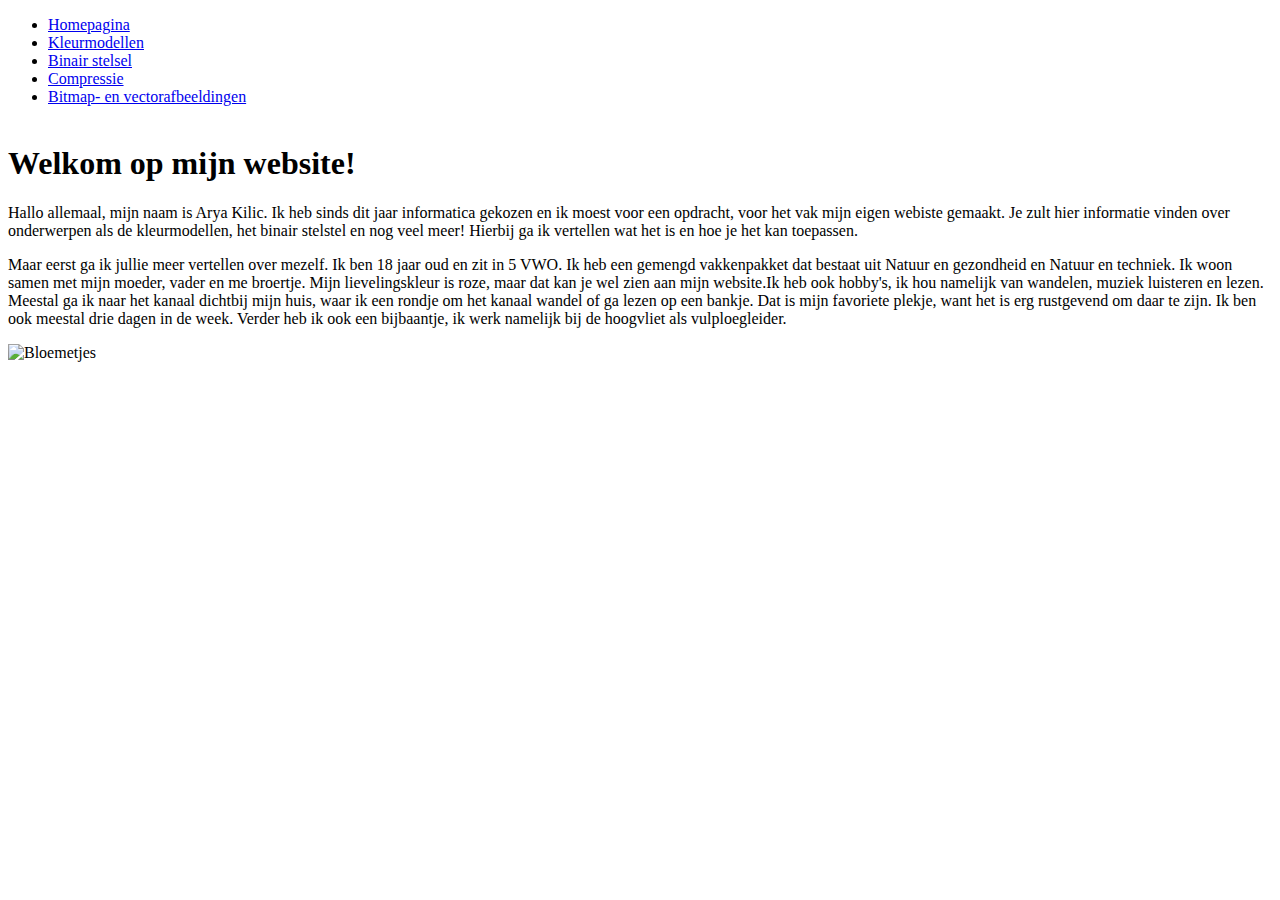
==== html/index.html @ c4c352ea "." ====
<!DOCTYPE html>
<html> <!--alles op je pagina moet tussen 'html' staan, anders verschijnt het niet op je pagina -->
  <head>
    <title>informatica.website</title> <!--Titel website-->
    <meta charset="utf-8"> <!--Dit geeft aan in welke karakterset je pagina is opgeslagen. 
    Als je je pagina's bewerkt met een html-editor (dat is in dit geval zo), dan worden ze opgeslagen in 
    een bepaalde karakterset. In dit geval is dit de utf-8.-->
    <link rel="stylesheet" href="layout.css"> <!--Css link ingezet, anders zie je de opmaak niet op de pagina-->
  </head>
  <body>
    <ul> <!--menu website, elke website link toevoegen + de naamgeving. Bv. indexhtml als Homepagina-->
      <li><a href="index.html">Homepagina</a></li> <!---->
      <li><a href="kleurmodellen.html">Kleurmodellen</a></li>
      <li><a href="Binairstelsel.html">Binair stelsel</a></li>
      <li><a href="compressie.html">Compressie</a></li>
      <li><a href="bitmapenvectorafbeeldingen.html">Bitmap- en vectorafbeeldingen</a></li>
      <br>
    </ul> <!--menu afsluiten, dus hier stopt het-->
    <h1>Welkom op mijn website!</h1> <!--titel van de pagina-->
      <p> <!--paragraaf met stukje tekst-->
        Hallo allemaal, mijn naam is Arya Kilic. Ik heb sinds dit jaar informatica gekozen en ik moest
        voor een opdracht, voor het vak mijn eigen webiste gemaakt.
        Je zult hier informatie vinden over onderwerpen als de kleurmodellen, het binair stelstel en nog veel meer! 
        Hierbij ga ik vertellen wat het is en hoe je het kan toepassen. 
      </p> <!--paragraaf afsluiten, dus hier stopt het-->
    <p>Maar eerst ga ik jullie <!--weer paragraaf met stukje tekst-->
      meer vertellen over mezelf. Ik ben 18 jaar oud en zit in 5 VWO. Ik heb een gemengd vakkenpakket dat bestaat uit
      Natuur en gezondheid en Natuur en techniek. Ik woon samen met mijn moeder, vader en me broertje. Mijn lievelingskleur 
      is roze, maar dat kan je wel zien aan mijn website.Ik heb ook hobby's, ik hou namelijk van wandelen, muziek luisteren en lezen. 
      Meestal ga ik naar het kanaal dichtbij mijn huis, waar ik een rondje om het kanaal wandel of ga lezen op een bankje.
      Dat is mijn favoriete plekje, want het is erg rustgevend om daar te zijn. Ik ben ook meestal drie dagen in de week.
      Verder heb ik ook een bijbaantje, ik werk namelijk bij de hoogvliet als vulploegleider. 
    </p> <!--paragraaf afsluiten, hier stopt het stukje tekst-->
    <img src="bloem2.jpeg" alt="Bloemetjes" style="width:175px ;height: auto;max-width: 25%;"> <!--dit is de code van de afbeelding + aangegeven 
    hoe groot het plaatje moet zijn. De code staat na de paragraaf, omdat ik wil dat het plaatje onder het stukje tekst komt te staan.-->
    </body>
</html> <!--aflsuiten html. Alles wat hierna komt te staan, komt niet op de pagina. -->
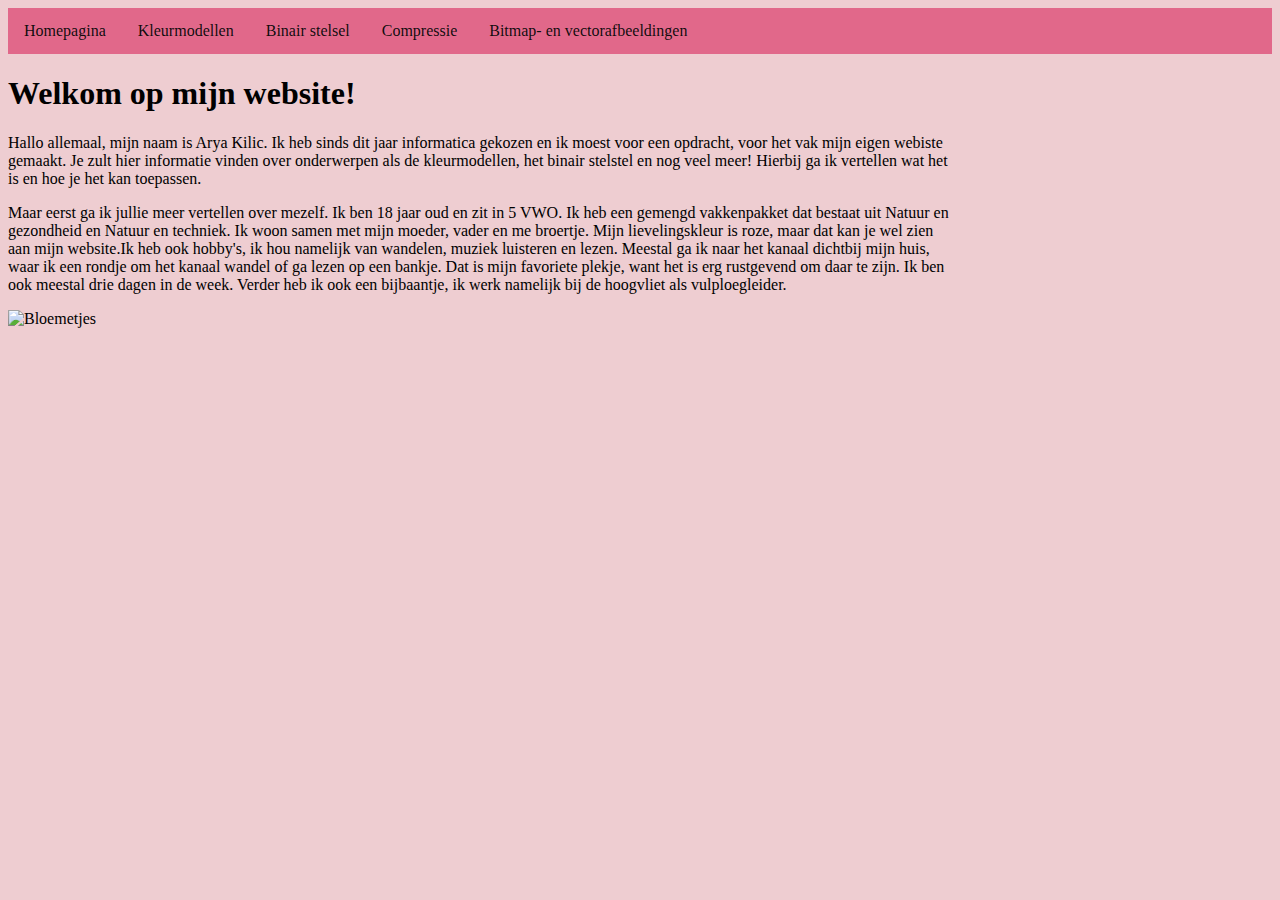
==== commit 58ded6ba: "." ====
--- a/html/index.html
+++ b/html/index.html
@@ -5,15 +5,15 @@
     <meta charset="utf-8"> <!--Dit geeft aan in welke karakterset je pagina is opgeslagen. 
     Als je je pagina's bewerkt met een html-editor (dat is in dit geval zo), dan worden ze opgeslagen in 
     een bepaalde karakterset. In dit geval is dit de utf-8.-->
-    <link rel="stylesheet" href="layout.css"> <!--Css link ingezet, anders zie je de opmaak niet op de pagina-->
+    <link rel="stylesheet" href="../css/layout.css"> <!--Css link ingezet, anders zie je de opmaak niet op de pagina-->
   </head>
   <body>
     <ul> <!--menu website, elke website link toevoegen + de naamgeving. Bv. indexhtml als Homepagina-->
-      <li><a href="index.html">Homepagina</a></li> <!---->
-      <li><a href="kleurmodellen.html">Kleurmodellen</a></li>
-      <li><a href="Binairstelsel.html">Binair stelsel</a></li>
-      <li><a href="compressie.html">Compressie</a></li>
-      <li><a href="bitmapenvectorafbeeldingen.html">Bitmap- en vectorafbeeldingen</a></li>
+      <li><a href="../html/index.html">Homepagina</a></li> 
+      <li><a href="../html/kleurmodellen.html">Kleurmodellen</a></li>
+      <li><a href="../html/Binairstelsel.html">Binair stelsel</a></li>
+      <li><a href="../html/compressie.html">Compressie</a></li>
+      <li><a href="../html/bitmapenvectorafbeeldingen.html">Bitmap- en vectorafbeeldingen</a></li>
       <br>
     </ul> <!--menu afsluiten, dus hier stopt het-->
     <h1>Welkom op mijn website!</h1> <!--titel van de pagina-->
--- a/css/layout.css
+++ b/css/layout.css
@@ -0,0 +1,34 @@
+body { 
+    background-color: rgba(222, 161, 168, 0.53); /*achtergrondkleur van alle pagina's op de website*/
+}
+
+ul {
+    list-style-type: none;
+    margin: 0;
+    padding: 0;
+    overflow: hidden;
+    background-color: #e1688a;
+  } /*dit is de kleur van het menu (-balkje)*/
+  
+  li {
+    float: left; 
+  } /*dit geeft aan de het menu(-balkje), aan de linkerkant van de website staat. Als je 'right' doet, staat ie rechts.*/ 
+  
+  li a {
+    display: block;
+    color: #0b0a0afb;
+    text-align: center;
+    padding: 14px 16px;
+    text-decoration: none;
+  } /*dit stukje gaat over de letters, dus welke kleur de tekst moet zijn, wat de dikte van het opvulgebied moet zijn */ 
+  
+  
+  li a:hover {
+    background-color:rgb(222, 161, 168, 0.53)
+  } /*dit geeft aan als je over je menu heen gaat 'hoveren', je een andere kleur ziet. Ik heb ervoor gekozen dat het dan donkerder is.*/
+
+p {
+width: 75%
+} /*dit geeft aan hoe minder breed/compacter de teksten op de pagina's van de website komt te staan. Ik heb hier 75%, als je 50% doet, wordt ie nog minder breed.*/
+
+  
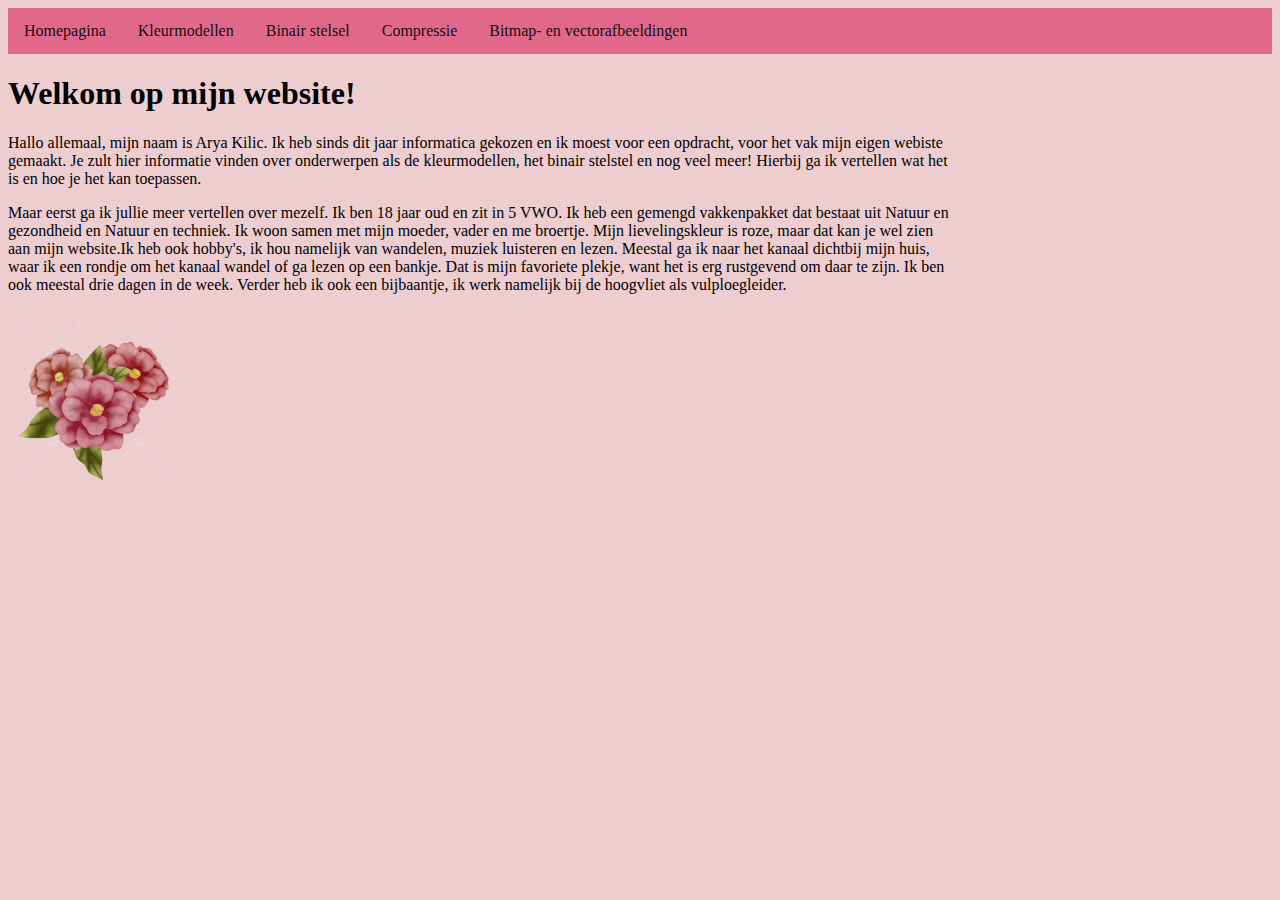
==== commit c7fdcea8: "." ====
--- a/html/index.html
+++ b/html/index.html
@@ -31,7 +31,7 @@
       Dat is mijn favoriete plekje, want het is erg rustgevend om daar te zijn. Ik ben ook meestal drie dagen in de week.
       Verder heb ik ook een bijbaantje, ik werk namelijk bij de hoogvliet als vulploegleider. 
     </p> <!--paragraaf afsluiten, hier stopt het stukje tekst-->
-    <img src="bloem2.jpeg" alt="Bloemetjes" style="width:175px ;height: auto;max-width: 25%;"> <!--dit is de code van de afbeelding + aangegeven 
+    <img src="../plaatjes/bloem2.jpeg" alt="Bloemetjes" style="width:175px ;height: auto;max-width: 25%;"> <!--dit is de code van de afbeelding + aangegeven 
     hoe groot het plaatje moet zijn. De code staat na de paragraaf, omdat ik wil dat het plaatje onder het stukje tekst komt te staan.-->
     </body>
 </html> <!--aflsuiten html. Alles wat hierna komt te staan, komt niet op de pagina. -->
